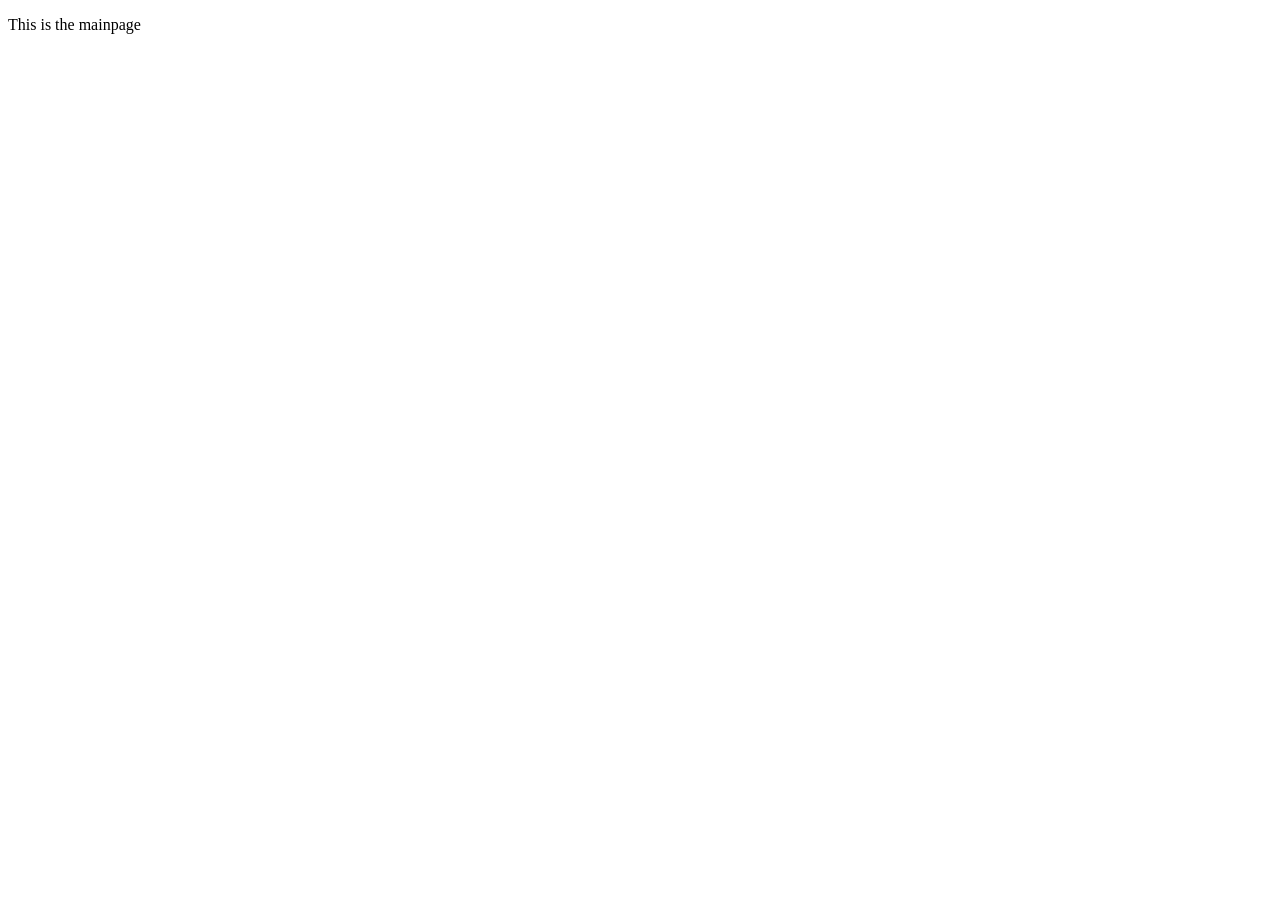
==== index.html @ 933987d0 "Added more text" ====
<!DOCTYPE html>
<html lang="en">
<head>
    <meta charset="UTF-8">
    <meta name="viewport" content="width=device-width, initial-scale=1.0">
    <title>Index</title>
</head>
<body>
    <p>This is the mainpage</p>
</body>
</html>
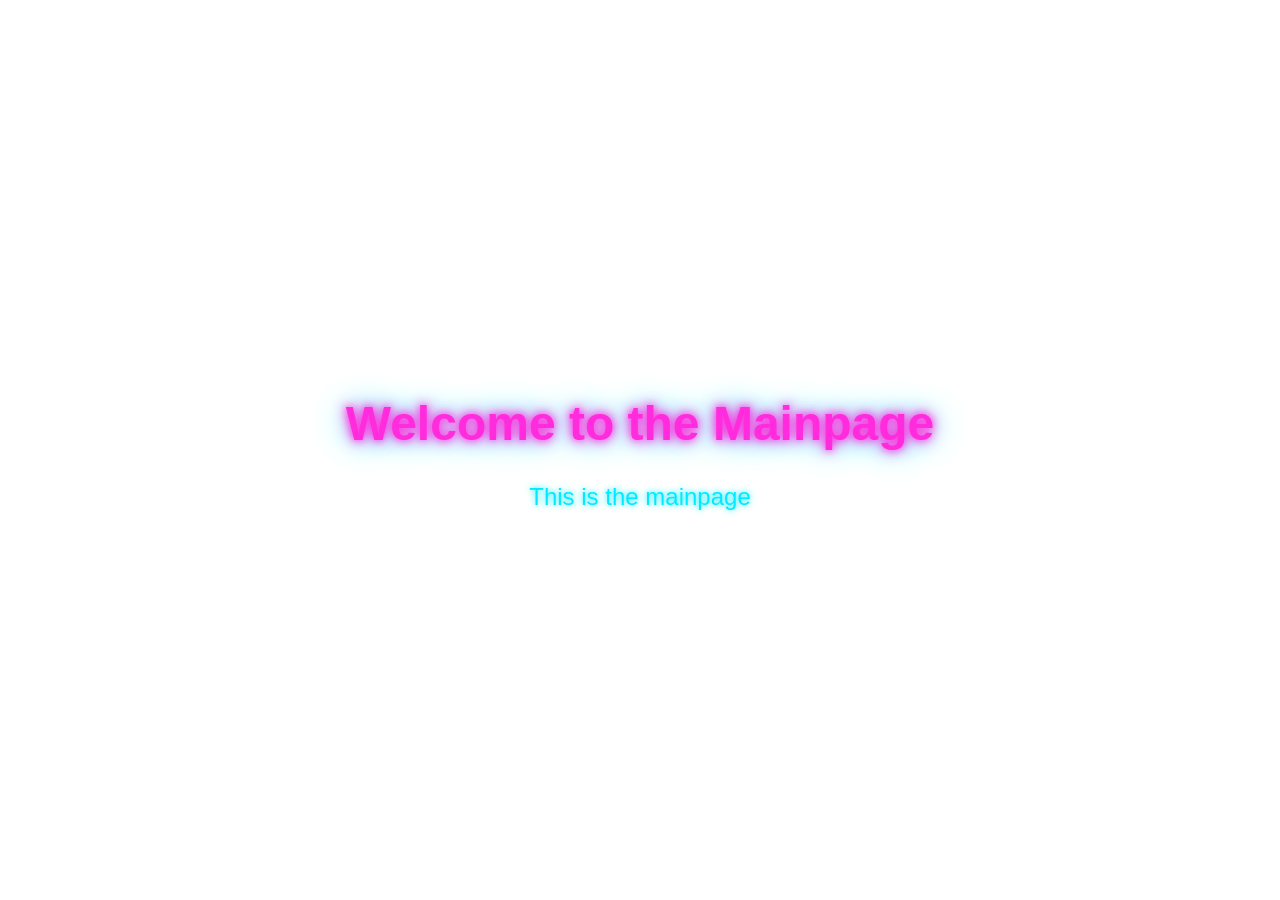
==== commit c23ceac4: "Best page styles" ====
--- a/index.html
+++ b/index.html
@@ -3,9 +3,14 @@
 <head>
     <meta charset="UTF-8">
     <meta name="viewport" content="width=device-width, initial-scale=1.0">
-    <title>Index</title>
+    <title>Synthwave Index</title>
+    <link rel="stylesheet" href="style.css">
 </head>
 <body>
-    <p>This is the mainpage</p>
+    <div class="scanlines"></div>
+    <div class="container">
+        <h1 class="title">Welcome to the Mainpage</h1>
+        <p class="subtitle">This is the mainpage</p>
+    </div>
 </body>
 </html>
--- a/style.css
+++ b/style.css
@@ -0,0 +1,74 @@
+/* Synthwave color palette */
+:root {
+    --pink: #ff2bdd;
+    --purple: #4b0082;
+    --blue: #00eaff;
+    --dark: #0a0a0f;
+    --grid-color: rgba(255, 0, 255, 0.3);
+}
+
+body {
+    margin: 0;
+    background: linear-gradient(to bottom, #12002f, #090010 70%);
+    font-family: 'Orbitron', sans-serif;
+    color: white;
+    overflow: hidden;
+}
+
+/* Retro scanline overlay */
+.scanlines {
+    pointer-events: none;
+    position: fixed;
+    inset: 0;
+    background: repeating-linear-gradient(
+        to bottom,
+        rgba(255,255,255,0.03),
+        rgba(255,255,255,0.03) 2px,
+        transparent 2px,
+        transparent 4px
+    );
+    mix-blend-mode: overlay;
+}
+
+/* Center container */
+.container {
+    position: absolute;
+    top: 50%;
+    left: 50%;
+    transform: translate(-50%, -50%);
+    text-align: center;
+}
+
+/* Title neon effect */
+.title {
+    font-size: 3rem;
+    color: var(--pink);
+    text-shadow:
+        0 0 8px var(--pink),
+        0 0 16px var(--pink),
+        0 0 32px var(--blue);
+    animation: pulse 3s infinite;
+}
+
+.subtitle {
+    margin-top: 1rem;
+    font-size: 1.5rem;
+    color: var(--blue);
+    text-shadow: 0 0 6px var(--blue);
+}
+
+/* Pulsing neon animation */
+@keyframes pulse {
+    0%, 100% {
+        text-shadow:
+            0 0 8px var(--pink),
+            0 0 16px var(--pink),
+            0 0 32px var(--blue);
+    }
+    50% {
+        text-shadow:
+            0 0 4px var(--pink),
+            0 0 8px var(--blue),
+            0 0 20px var(--blue);
+    }
+}
